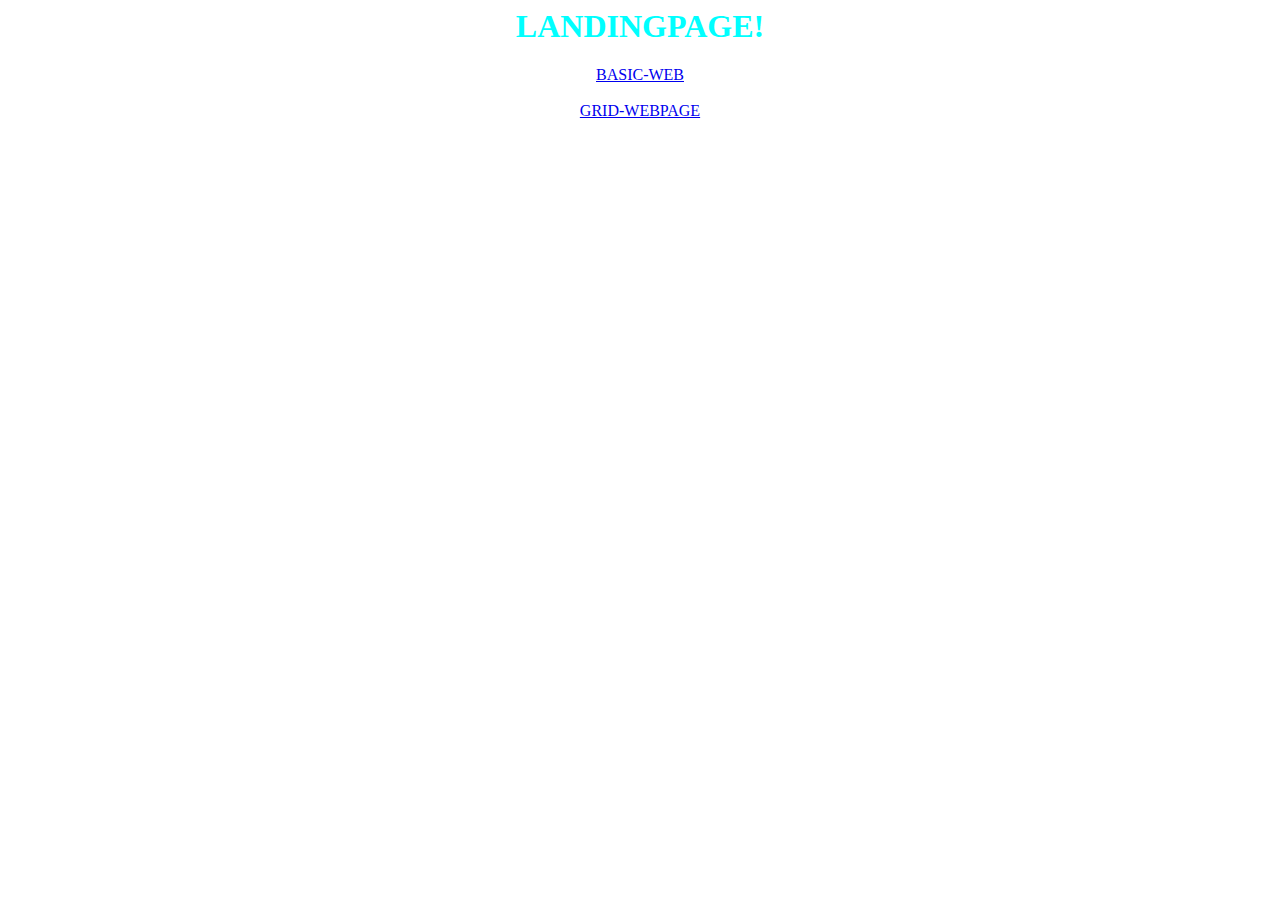
==== Index.html @ 350fbd50 "Rename index.html to Index.html" ====
<body>
  <meta name="viewport" content="width=device-width, initial-scale=1.0">
<link rel="stylesheet" href="landin.css" type="text/css">
<h1><font color="aqua">LANDINGPAGE!</h1>
<div class="basic">
  <a href="https://ayabonga2017.github.io/basic-webpage/">BASIC-WEB</a>
</div>
<br>

<div class="grid">
  <a href="https://ayabonga2017.github.io/gridpage/Index.html">GRID-WEBPAGE</a>
</div>

</body>
---- landin.css ----
* {
    text-align: center;
}
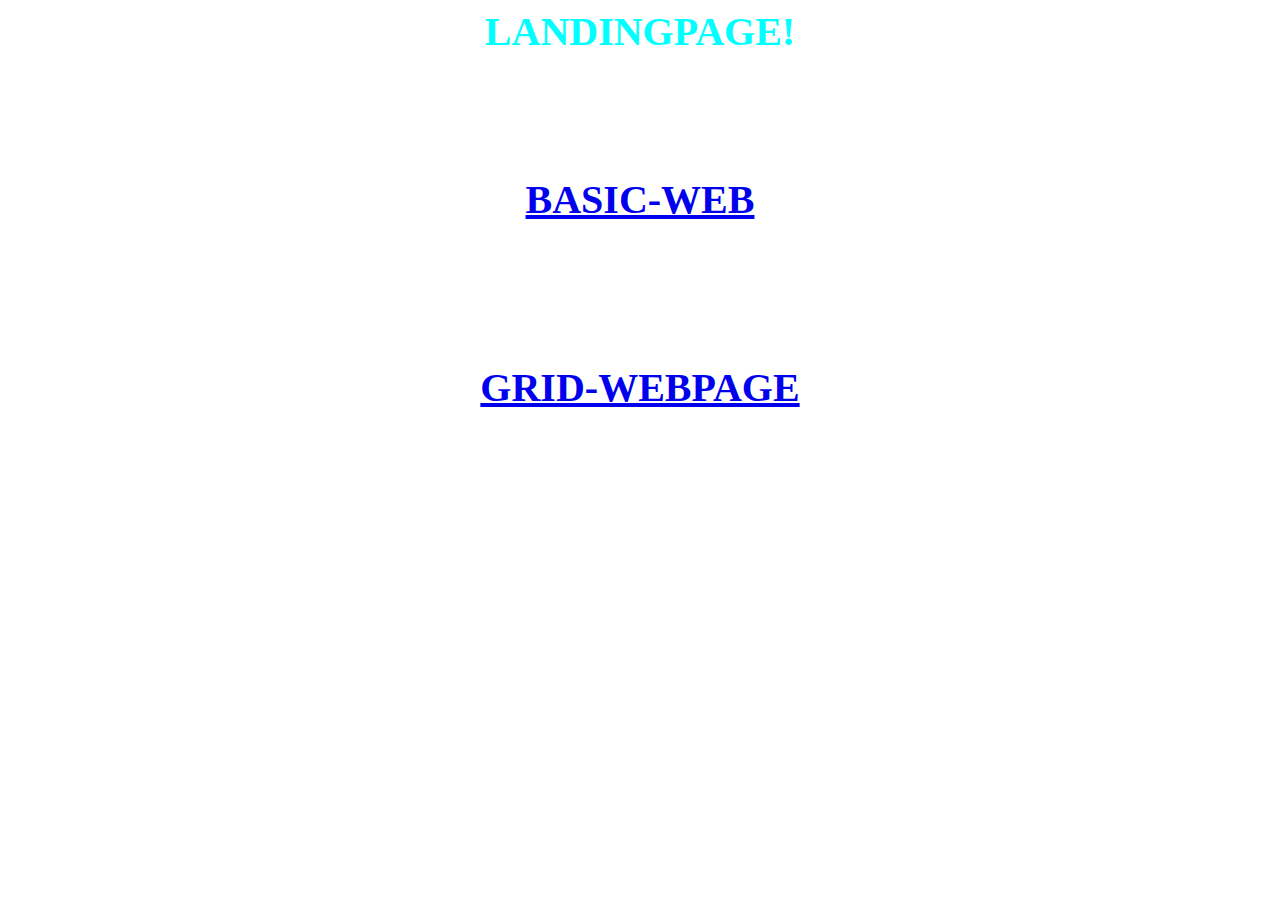
==== commit 77bc43fb: "Update Index.html" ====
--- a/Index.html
+++ b/Index.html
@@ -1,14 +1,17 @@
 <body>
   <meta name="viewport" content="width=device-width, initial-scale=1.0">
 <link rel="stylesheet" href="landin.css" type="text/css">
-<h1><font color="aqua">LANDINGPAGE!</h1>
+<h1><font color="aqua"> <b>LANDINGPAGE!</h1>
+<br>
+<br>
 <div class="basic">
   <a href="https://ayabonga2017.github.io/basic-webpage/">BASIC-WEB</a>
 </div>
 <br>
-
+<br>
+<br>
 <div class="grid">
   <a href="https://ayabonga2017.github.io/gridpage/Index.html">GRID-WEBPAGE</a>
-</div>
+</div></b>
 
 </body>
--- a/landin.css
+++ b/landin.css
@@ -1,3 +1,6 @@
 * {
     text-align: center;
 }
+*{
+  font-size: 40px;
+}
